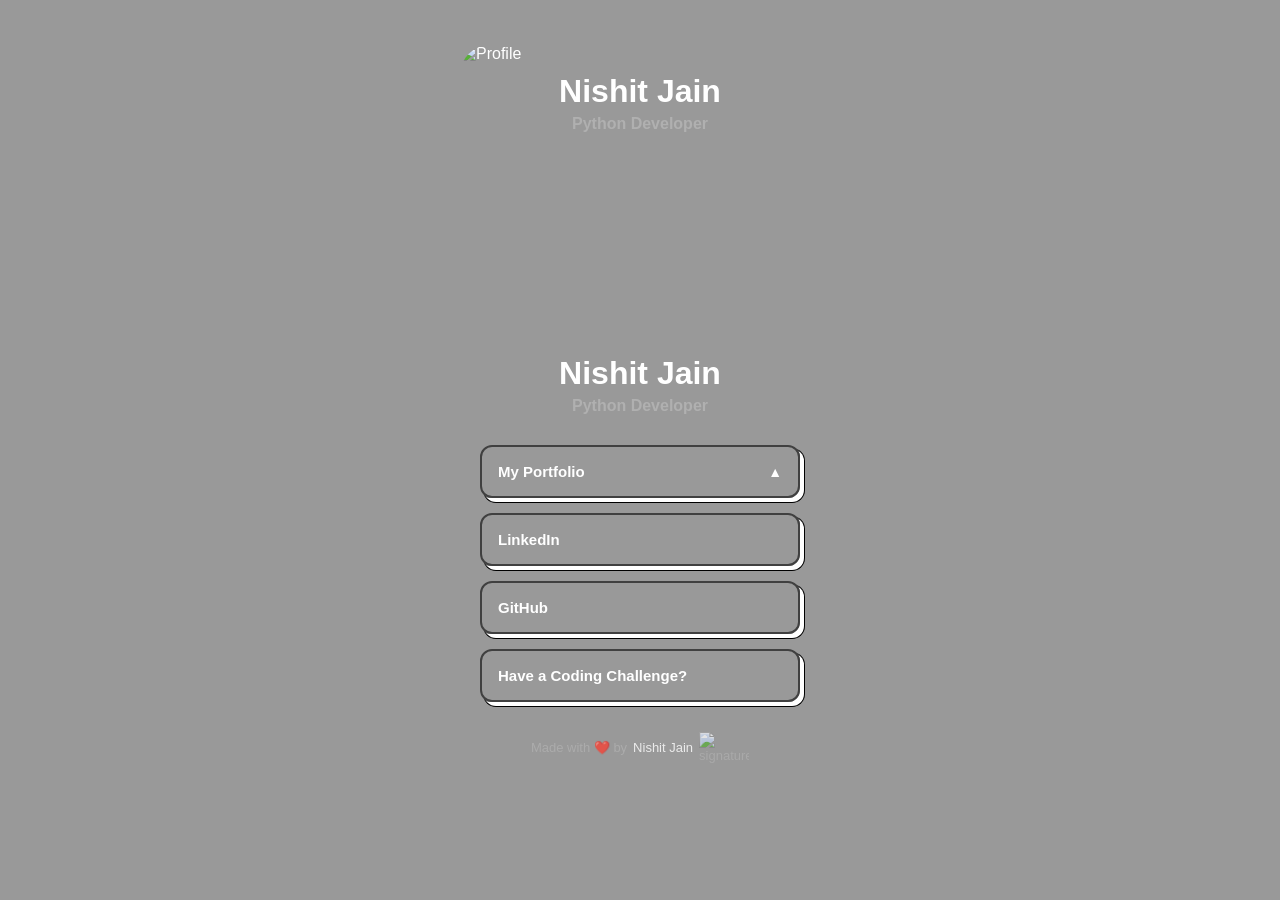
==== index.html @ 01e94993 "Add files via upload" ====
<!DOCTYPE html>
<html lang="en">
<head>
    <meta charset="UTF-8">
    <meta name="viewport" content="width=device-width, initial-scale=1.0">
    <title>Nishit</title>
    <link rel="icon" type="image/png" href="image/favicon_io (1)/android-chrome-192x192.png"> 
    <link rel="stylesheet" href="style.css">
</head>
<body>
    <div class="container">
        <div class="hero-section">
            <img src="image/image1.png" alt="Profile" class="hero-image">
            <div class="hero-overlay">
                <h1 class="name">Nishit Jain</h1>
                <p class="title">Python Developer</p>
            </div>
        </div>

        <div class="hero-overlay1">
            <h1 class="name">Nishit Jain</h1>
            <p class="title">Python Developer</p>
        </div>


        <!-- Links Section -->
        <div class="links-section">
            <!-- Portfolio Button - Expands when clicked -->
            <button class="portfolio-btn button-50" onclick="togglePortfolio()">
                <span>My Portfolio</span>
                <span id="arrow">▲</span>
            </button>

            <div id="portfolioContent">
                <div class="portfolio-box">
                    <img src="image/pf.png" alt="Portfolio" class="portfolio-image">
                    <p class="portfolio-text">
                        Hi, I'm Nishit Jain, a Computer Science & Engineering student. I enjoy building smart, scalable, and visually clean digital solutions.
                    </p>
                        <a href="https://nishitjainportfolio.netlify.app/" target="_blank">
                        <button class="button-51" onclick="alert('Opening portfolio...')">Portfolio</button>
                    </a>
                </div>
            </div>

            <!-- Other Links -->
            <a href="https://www.linkedin.com/in/nishitjain024/" class="portfolio-btn button-50">LinkedIn</a>
            <a href="https://github.com/Nishit240/" class="portfolio-btn button-50">GitHub</a>
            <button class="portfolio-btn button-50" onclick="openModal()">Have a Coding Challenge?</button>
        </div>
    </div>

    <!-- Contact Modal -->
    <div class="modal" id="contactModal">
        <div class="modal-content">
            <div class="modal-header">
                <h2 class="modal-title">Have a Coding Challenge?</h2>
                <button class="modal-close" onclick="closeModal()">✕</button>
            </div>

            <form onsubmit="handleSubmit(event)">
                <div class="form-group">
                    <input type="text" class="form-input" placeholder="Name" required>
                </div>
                <div class="form-group">
                    <input type="email" class="form-input" placeholder="Email" required>
                </div>
                <div class="form-group">
                    <textarea class="form-input" placeholder="Message" rows="5" style="resize: none;" required></textarea>
                </div>

                <button type="submit" class=" button-51">Submit</button>

                <div class="modal-footer">
                    <p>By submitting your contact details, you are providing your data to Me.</p>
                </div>
            </form>
        </div>
    </div>
    
    <script src="script.js"></script>
    
    <!-- Footer -->
<div class="footer">
    <p>
        Made with ❤️ by 
        <a href="https://www.linkedin.com/in/nishitjain024/" target="_blank">
            Nishit Jain
        </a>
        <img src="image/signature.png" alt="signature" class="signature">
    </p>
</div>
</body>
</html>
---- style.css ----
* {
            margin: 0;
            padding: 0;
            box-sizing: border-box;
        }

        :root {
            /* --primary: #2d2d2d; */
            --secondary: #2d2d2d;
            /* --accent: #ff6b35; */
            /* --accent-light: #ffa500; */
            --text: #ffffff;
            --text-dim: #b0b0b0;
            --border: #404040;
        }

        body {
        margin: 0;
        padding: 0;
        font-family: 'Segoe UI', Tahoma, Geneva, Verdana, sans-serif;
        color: white; /* Ensure text is visible over the image */
        min-height: 100vh;
        position: relative;
        overflow-x: hidden;
    }

    body::before {
        content: "";
        position: fixed;
        top: 0;
        left: 0;
        width: 100%;
        height: 100%;
        
        /* Your Image Settings */
        background-image: url('image/image2.png');
        background-repeat: no-repeat;
        background-size: cover;
        background-position: center center;
        
        /* The Blur Effect */
        filter: blur(2px); 
        
        /* Behind the content */
        z-index: -1; 
        
        /* Optional: darken the image so text pops more */
        background-color: rgba(0, 0, 0, 0.4); 
        background-blend-mode: darken;
        
        /* Fixes white edges caused by blur */
        transform: scale(1.1); 
    }

        .container {
            max-width: 360px;
            margin: 0 auto;
            padding: 0;
            min-height: 80vh;
            display: flex;
            flex-direction: column;
            background: var(--primary);
        }

        /* Hero Image Section */
        .hero-section {
            width: 100%;
            height: 260px;
            overflow: hidden;
            border-radius: 30px;
            margin-top: 45px;
        }
        
        .hero-image {
            width: 100%;
            object-fit: cover;
            display: block;
        }

        /* Profile Section */
        .profile {
            text-align: center;
            padding: 25px 20px;
            /* background: var(--secondary); */
        }

        .name {
            font-size: 40px;
            font-weight: 700;
            margin-bottom: 5px;
        }

        .title {
            font-size: 18px;
            color: var(--text-dim);
            font-weight: 600;
        }

        /* Links Section */
        .links-section {
            padding: 30px 20px 30px;
            display: flex;
            flex-direction: column;
            gap: 15px;
        }

        /* BUTTON 50 STYLE */
        .button-50 {
        appearance: button;
        background-color: #000;
        border: 1px solid #000;
        border-radius: 30px; 
        box-shadow: #fff 4px 4px 0 0, #000 4px 4px 0 1px;
        color: #fff;
        cursor: pointer;
        font-size: 14px;
        font-weight: 600;
        padding: 14px;
        text-align: center;
        width: 100%;
        transition: 0.2s;
        }

        .button-50:active {
        box-shadow: #fff 2px 2px 0 0, #000 2px 2px 0 1px;
        transform: translate(2px, 2px);
        }

        .button-51 {
        appearance: button;
        border: 1px solid #000;
        border-radius: 30px;
        box-shadow: #000 4px 4px 0 0, #000 4px 4px 0 1px;
        color: #2d2d2d;
        cursor: pointer;
        font-size: 14px;
        font-weight: 600;
        padding: 14px;
        text-align: center;
        width: 100%;
        transition: 0.2s;
        }

        .button-51:active {
        box-shadow: #000 2px 2px 0 0, #000 2px 2px 0 1px;
        border: 1px solid #fff;

        transform: translate(2px, 2px);
        }

        /* Portfolio Button - Collapsed State (Image 2 Style) */
        .portfolio-btn {
            width: 100%;
            padding: 16px;
            border-radius: 12px;
            border: 2px solid var(--border);
            background: transparent;
            color: var(--text);
            font-size: 15px;
            font-weight: 600;
            cursor: pointer;
            display: flex;
            justify-content: space-between;
            align-items: center;
            transition: all 0.3s ease;
            text-decoration: none;
        }

        .portfolio-btn:hover {
            background: rgba(255, 255, 255, 0.05);
        }

        #arrow {
            transition: transform 0.3s ease;
            font-size: 14px;
        }

        #arrow.rotate {
            transform: rotate(180deg);
        }

        /* Portfolio Content - Hidden by default */
        #portfolioContent {
            display: none;
            animation: expandDown 0.4s ease-out;
        }

        #portfolioContent.active {
            display: block;
        }

        @keyframes expandDown {
            from {
                opacity: 0;
                transform: translateY(-10px);
            }
            to {
                opacity: 1;
                transform: translateY(0);
            }
        }

        /* Portfolio Box - Expanded State (Image 1 Style) */
        .portfolio-box {
            padding: 20px;
            border-radius: 12px;
            border: 2px solid #fff;
            background: var(--secondary);
            margin-bottom: 15px;
        }

        .portfolio-image {
            width: 100%;
            height: 160px;
            object-fit: cover;
            border-radius: 12px;
            margin-bottom: 15px;
            display: block;
        }

        .portfolio-text {
            font-size: 13px;
            color: var(--text-dim);
            line-height: 1.6;
            margin-bottom: 15px;
        }

        .portfolio-open-btn {
            width: 100%;
            padding: 12px;
            border-radius: 30px;
            border: none;
            background: #dcdcdc;
            color: #2d2d2d;
            font-weight: 600;
            font-size: 14px;
            cursor: pointer;
            transition: all 0.3s ease;
        }

        .portfolio-open-btn:hover {
            background: #ffffff;
            transform: translateY(-2px);
        }

        /* Other Link Buttons */
        .link-btn {
            width: 100%;
            padding: 16px;
            border-radius: 40px;
            border: 2px solid var(--border);
            background: transparent;
            color: var(--text);
            text-decoration: none;
            font-size: 15px;
            font-weight: 600;
            text-align: center;
            cursor: pointer;
            transition: all 0.3s ease;
            display: block;
        }

        .link-btn:hover {
            background: rgba(255, 255, 255, 0.05);
        }

        /* Modal */
        .modal {
            display: none;
            position: fixed;
            top: 0;
            left: 0;
            right: 0;
            bottom: 0;
            background: rgba(0, 0, 0, 0.7);
            z-index: 1000;
            align-items: flex-end;
            animation: fadeIn 0.3s ease;
        }

        .modal.active {
            display: flex;
        }

        .modal-content {
            background: var(--secondary);
            padding: 30px 20px;
            justify-content: center;
            border-radius: 20px 20px 0 0;
            animation: slideUp 0.4s ease-out;
            max-height: 90vh;
            overflow-y: auto;
            text-align: center;
            margin: 0 auto
        }

        .modal-header {
            display: flex;
            justify-content: space-between;
            align-items: center;
            margin-bottom: 24px;
        }

        .modal-title {
            font-size: 18px;
            font-weight: 700;
        }

.modal-close {
    background: none;
    border: none;
    color: var(--text);
    font-size: 22px;
    cursor: pointer;
    transition: all 0.3s ease;
}

/* hover animation */
.modal-close:hover {
    color: #ff4d4d;
    transform: rotate(90deg) scale(1.2);
}

/* click animation */
.modal-close:active {
    transform: rotate(90deg) scale(0.9);
}

        .form-group {
            margin-bottom: 16px;
        }

        .form-input {
            width: 100%;
            padding: 12px;
            background: var(--primary);
            border: 1px solid var(--border);
            border-radius: 8px;
            color: var(--text);
            font-size: 14px;
            font-family: inherit;
            transition: all 0.3s ease;
        }

        .form-input:focus {
            outline: none;
            border-color: var(--accent);
        }

        .form-input::placeholder {
            color: var(--text-dim);
        }

        .modal-footer {
            margin-top: 20px;
            font-size: 12px;
            color: var(--text-dim);
            line-height: 1.6;
        }

        .submit-btn {
            width: 100%;
            padding: 12px;
            background: #ffffff;
            border: none;
            border-radius: 30px;
            color: #2d2d2d;
            font-weight: 600;
            font-size: 14px;
            cursor: pointer;
            margin-top: 20px;
            transition: all 0.3s ease;
        }

        .submit-btn:hover {
            background: #dcdcdc;
            transform: translateY(-2px);
        }

        /* Animations */
        @keyframes fadeIn {
            from {
                opacity: 0;
            }
            to {
                opacity: 1;
            }
        }

        @keyframes slideUp {
            from {
                transform: translateY(100%);
            }
            to {
                transform: translateY(0);
            }
        }

        /* HERO FIX */
.hero-section {
    position: relative;
    width: 100%;
    height: 300px; /* adjust if needed */
    overflow: hidden;
}

/* IMAGE FULL COVER */
.hero-image {
    width: 100%;
    /* height: 100%; */
    object-fit: cover;
}

/* 🔥 TEXT OVER IMAGE (BOTTOM) */
.hero-overlay {
    position: relative;   /* 🔥 KEY CHANGE */
    width: 100%;
    margin-top: 10px;
    text-align: center;
}
.hero-section {
    margin-bottom: 10px;
}

/* TEXT STYLE */
.hero-overlay .name {
    font-size: 32px;
    font-weight: 700;
}

.hero-overlay .title {
    font-size: 16px;
    color: #b0b0b0;
}

/* 🔥 TEXT OVER IMAGE (BOTTOM) */
.hero-overlay1 {
    position: relative;   /* 🔥 KEY CHANGE */
    width: 100%;
    text-align: center;
}
.hero-overlay1 .name {
    font-size: 32px;
    font-weight: 700;
}

.hero-overlay1 .title {
    font-size: 16px;
    color: #b0b0b0;
}
        /* Responsive */
        @media (max-width: 480px) {
            .container {
                max-width: 100%;
            }

            .name {
                font-size: 30px;
                z-index: 1000;
            }
            .hero-section {
                width: 100%;
                height: 270px;
                overflow: hidden;
                border-radius: 0%;
                margin-top: 0px;
            }

            .hero-image {
                width: 100%;
                object-fit: cover;
                display: block;

            }
            .hero-overlay {
                padding-bottom: 4px;
                position: absolute;
                bottom: 0;
                width: 100%;
                margin-top: 10px;
                text-align: center;
                background: none;
            }
            
            .hero-section {
                position: relative;
                overflow: hidden;
            }
            .hero-image {
                width: 100%;
                object-fit: cover;
                display: block;

                /* 🔥 SMOOTHER FADE LIKE IMAGE 2 */
                -webkit-mask-image: linear-gradient(
                    to bottom,
                    rgba(0,0,0,1) 60%,
                    rgba(0,0,0,0.3) 80%,
                    rgba(0,0,0,0) 100%
                );

                /* mask-image: linear-gradient(
                    to bottom,
                    rgba(0,0,0,46) 38%,
                    rgba(1,1,0,-0.7) 68%,
                    rgba(42,20,21,0) 70%
                ) */
                mask-image: linear-gradient(
                    to bottom,
                    rgba(0,0,0,46) 9%,
                    rgba(1,1,0,-0.7) 45%,
                    rgba(42,20,21,0) 49%
                )
            }


            /* 🔥 TEXT OVER IMAGE (BOTTOM) */
            .hero-overlay1 {
                position: absolute;
                width: 0%;
            }
            .hero-overlay1 .name {
                font-size: 0px;
                font-weight: 0;
            }

            .hero-overlay1 .title {
                font-size: 0px;            }
        }


.footer {
    text-align: center;
    padding: 0px 0px 10px 0px;
    color: #b0b0b0;
    font-size: 13px;
    margin-top: auto;
}

.footer p {
    opacity: 0.8;
    transition: 0.3s;
    display: flex;
    justify-content: center;
    align-items: center;
    gap: 6px; /* spacing between text & image */
    flex-wrap: wrap;
}

.footer a {
    color: #fff;
    text-decoration: none;
    transition: 0.3s;
}

.footer a:hover {
    opacity: 1;
}

/* SIGNATURE FIX */
.signature {
    width: 50px;
    height: auto;
    object-fit: contain;
    opacity: 0.9;
}
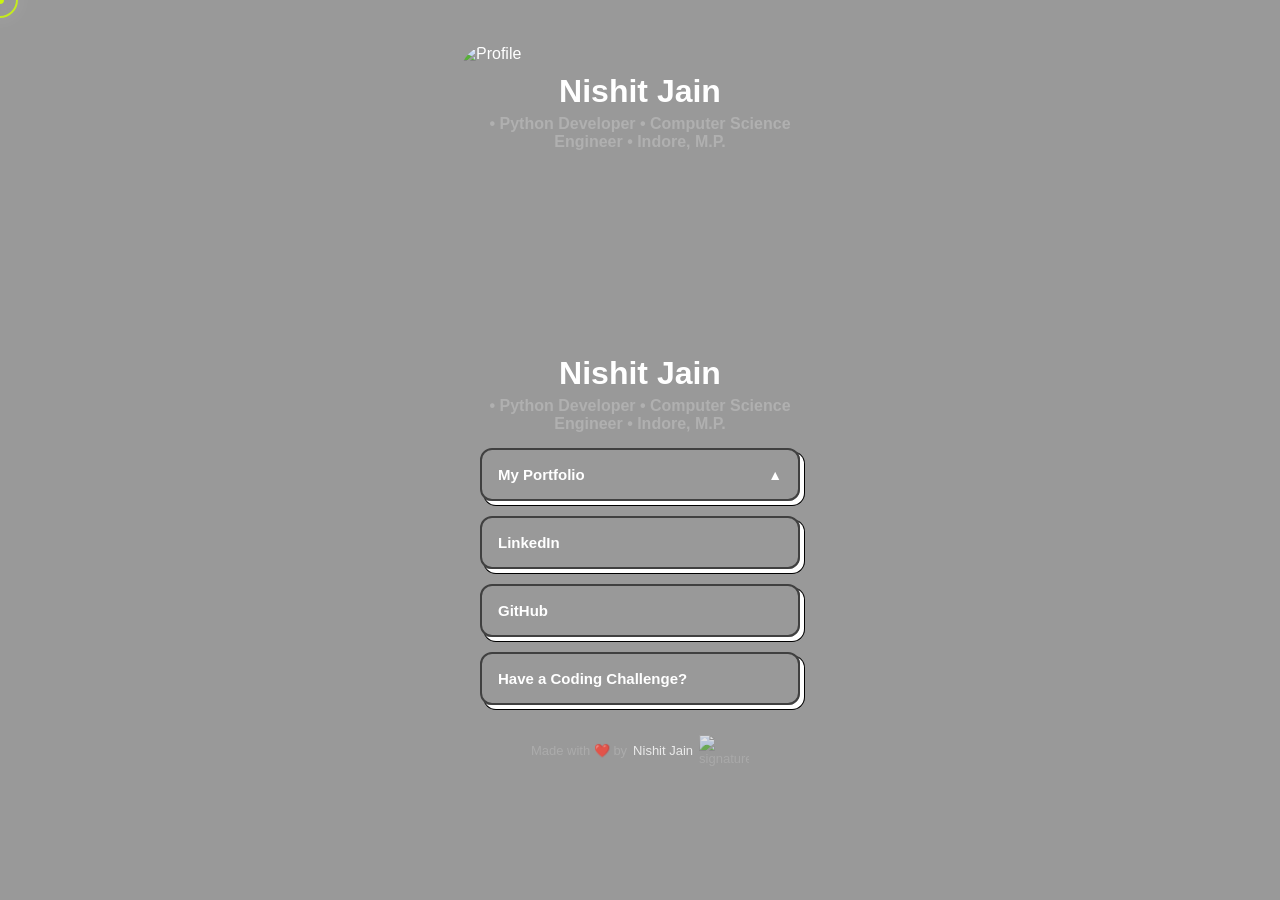
==== commit d92a6ea9: "Add files via upload" ====
--- a/index.html
+++ b/index.html
@@ -13,13 +13,13 @@
             <img src="image/image1.png" alt="Profile" class="hero-image">
             <div class="hero-overlay">
                 <h1 class="name">Nishit Jain</h1>
-                <p class="title">Python Developer</p>
+                <p class="title">• Python Developer • Computer Science Engineer • Indore, M.P.</p>
             </div>
         </div>
 
         <div class="hero-overlay1">
             <h1 class="name">Nishit Jain</h1>
-            <p class="title">Python Developer</p>
+            <p class="title">• Python Developer • Computer Science Engineer • Indore, M.P.</p>
         </div>
 
 
@@ -79,7 +79,12 @@
     </div>
     
     <script src="script.js"></script>
-    
+
+    <!-- Custom Cursor Elements -->
+    <div class="cursor"></div>
+    <div class="cursor-follower"></div>
+    <div class="cursor-text"></div>
+
     <!-- Footer -->
 <div class="footer">
     <p>
--- a/style.css
+++ b/style.css
@@ -3,6 +3,158 @@
             padding: 0;
             box-sizing: border-box;
         }
+body {
+    cursor: none;
+}
+/* Custom Cursor Styles */
+.cursor {
+    width: 8px;
+    height: 8px;
+    background: rgba(208, 255, 0, 0.9);
+    border-radius: 50%;
+    position: fixed;
+    pointer-events: none;
+    z-index: 9999;
+    transform: translate(-50%, -50%);
+    transition: width 0.2s ease, height 0.2s ease, background 0.2s ease, transform 0.2s ease;
+}
+
+.cursor-follower {
+    width: 36px;
+    height: 36px;
+    border: 2px solid rgba(255, 255, 255, 0);
+    border-radius: 50%;
+    position: fixed;
+    pointer-events: none;
+    z-index: 9998;
+    transform: translate(-50%, -50%);
+    animation: pulse 3s infinite;
+    transition: width 0.3s ease, height 0.3s ease, border 0.3s ease, transform 0.3s ease;
+}
+
+@keyframes pulse {
+    0% {
+        transform: translate(-50%, -50%) scale(1);
+    }
+    50% {
+        transform: translate(-50%, -50%) scale(1.2);
+    }
+    100% {
+        transform: translate(-50%, -50%) scale(1);
+    }
+}
+
+/* Hover effects for interactive elements */
+.cursor-active,
+.cursor-follower-active {
+    width: 14px !important;
+    height: 14px !important;
+    background: rgba(255, 255, 255, 0) !important;
+    transform: translate(-50%, -50%) scale(1.2) !important;
+}
+
+.cursor-follower-active {
+    width: 40px !important;
+    height: 40px !important;
+    border: 2px solid rgba(0, 0, 0, 0.6) !important;
+    transform: translate(-50%, -50%) scale(1.1) !important;
+}
+
+/* Trail effect */
+.cursor-trail {
+    position: fixed;
+    pointer-events: none;
+    z-index: 9997;
+    transform: translate(-50%, -50%);
+    border-radius: 50%;
+    transition: opacity 0.2s ease;
+}
+
+/* Cursor text */
+.cursor-text {
+    display: none;
+}
+
+
+/* 💥 MAIN RIPPLE */
+/* .cursor-click {
+    position: fixed;
+    width: 30px;
+    height: 30px;
+    border: 2px solid rgba(208, 255, 0, 0.9);
+        box-shadow: 0 0 20px rgba(208, 255, 0, 0.8),
+                0 0 40px rgba(208, 255, 0, 0.4);
+    border-radius: 50%;
+    pointer-events: none;
+    z-index: 9996;
+    animation: clickAnim 0.5s ease-out forwards;
+}
+
+.cursor-click::before {
+    content: "";
+    position: absolute;
+    inset: 0;
+    border-radius: 50%;
+    border: 2px solid rgba(208, 255, 0, 0.4);
+    animation: clickOuter 0.6s ease-out forwards;
+}
+
+.cursor-click::after {
+    content: "";
+    position: absolute;
+    inset: 6px;
+    border-radius: 50%;
+    background: rgba(208, 255, 0, 0.6);
+    animation: clickFlash 0.3s ease-out forwards;
+}
+
+@keyframes clickAnim {
+    0% {
+        transform: scale(0.3);
+        opacity: 1;
+    }
+    100% {
+        transform: scale(2.5);
+        opacity: 0;
+    }
+}
+
+@keyframes clickOuter {
+    0% {
+        transform: scale(1);
+        opacity: 0.6;
+    }
+    100% {
+        transform: scale(3.5);
+        opacity: 0;
+    }
+}
+
+@keyframes clickFlash {
+    0% {
+        opacity: 1;
+        transform: scale(0.5);
+    }
+    100% {
+        opacity: 0;
+        transform: scale(1.5);
+    }
+}
+*/
+
+/* 🌊 LIQUID GLOW */
+.cursor-follower {
+    border: 2px solid rgba(208, 255, 0, 0.8) !important;
+    backdrop-filter: blur(4px);
+    box-shadow: 0 0 20px rgba(255,255,255,0.1);
+}
+
+
+/* 🎮 SPEED REACTION */
+.cursor-follower-active {
+    border: 2px solid rgba(208, 255, 0, 0.8) !important;
+    box-shadow: 0 0 25px rgba(208, 255, 0, 0.6);
+}
 
         :root {
             /* --primary: #2d2d2d; */
@@ -98,7 +250,7 @@
 
         /* Links Section */
         .links-section {
-            padding: 30px 20px 30px;
+            padding: 15px 20px 30px;
             display: flex;
             flex-direction: column;
             gap: 15px;
@@ -125,6 +277,19 @@
         box-shadow: #fff 2px 2px 0 0, #000 2px 2px 0 1px;
         transform: translate(2px, 2px);
         }
+
+        .button-50:hover {
+        background-color: #fff; 
+        color: rgba(208, 255, 0, 0.8);
+        box-shadow: rgba(208, 255, 0, 0.8) 4px 4px 0 0, #000 4px 4px 0 1px;
+    }
+    
+    .button-51:hover {
+        background-color: #fff; 
+        color: rgba(166, 204, 0, 0.8);
+        box-shadow: rgba(208, 255, 0, 0.8) 4px 4px 0 0, #000 4px 4px 0 1px;
+        }
+
 
         .button-51 {
         appearance: button;
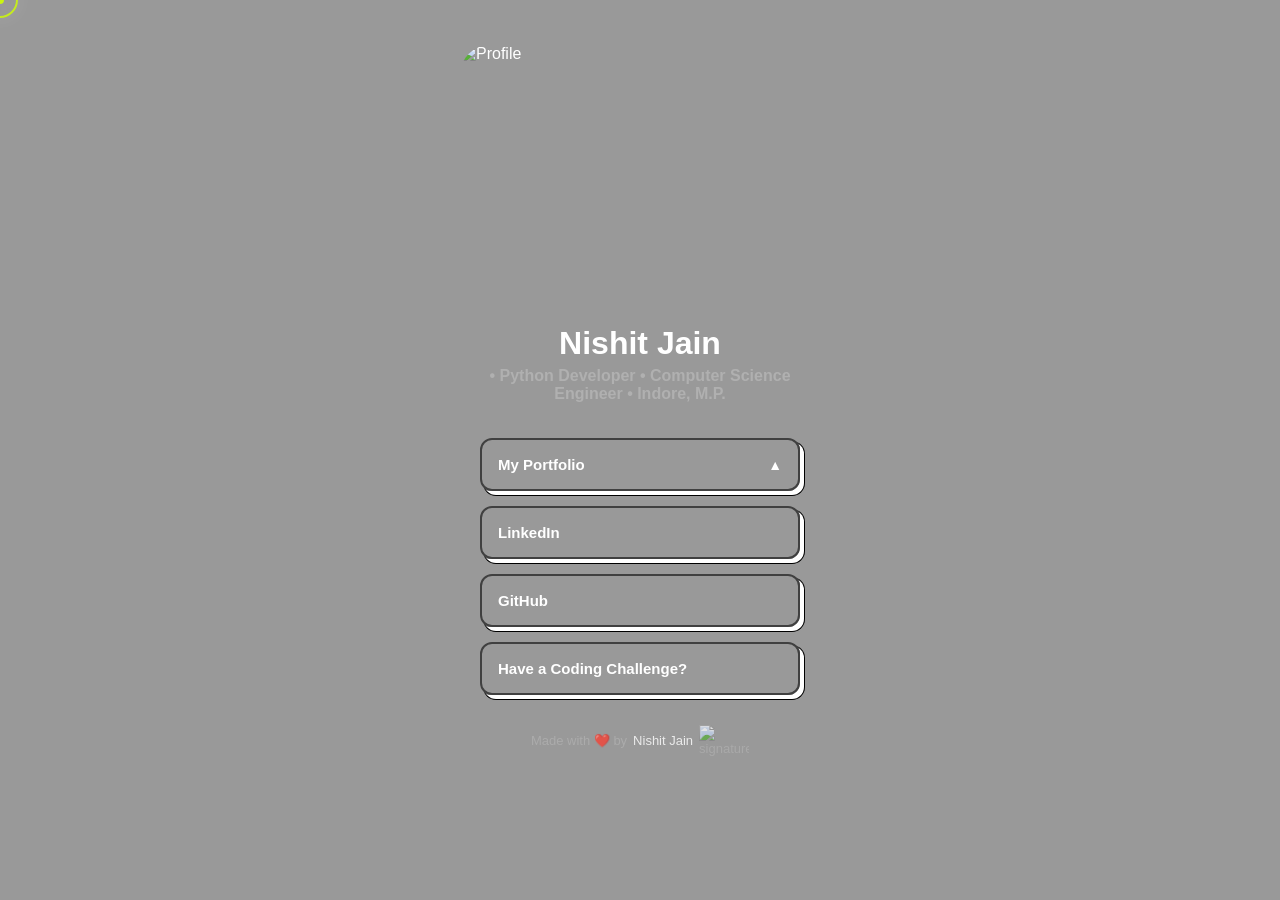
==== commit 678c5425: "Add files via upload" ====
--- a/index.html
+++ b/index.html
@@ -1,32 +1,29 @@
 <!DOCTYPE html>
 <html lang="en">
+
 <head>
     <meta charset="UTF-8">
     <meta name="viewport" content="width=device-width, initial-scale=1.0">
     <title>Nishit</title>
-    <link rel="icon" type="image/png" href="image/favicon_io (1)/android-chrome-192x192.png"> 
+    <link rel="icon" type="image/png" href="image/favicon_io (1)/android-chrome-192x192.png">
     <link rel="stylesheet" href="style.css">
 </head>
+
 <body>
-    <div class="container">
-        <div class="hero-section">
+    <main class="container">
+        <header class="hero-section">
             <img src="image/image1.png" alt="Profile" class="hero-image">
             <div class="hero-overlay">
                 <h1 class="name">Nishit Jain</h1>
                 <p class="title">• Python Developer • Computer Science Engineer • Indore, M.P.</p>
             </div>
-        </div>
-
-        <div class="hero-overlay1">
-            <h1 class="name">Nishit Jain</h1>
-            <p class="title">• Python Developer • Computer Science Engineer • Indore, M.P.</p>
-        </div>
-
+        </header>
 
         <!-- Links Section -->
-        <div class="links-section">
+        <section class="links-section">
             <!-- Portfolio Button - Expands when clicked -->
-            <button class="portfolio-btn button-50" onclick="togglePortfolio()">
+            <button class="portfolio-btn button-50" id="portfolioBtn" aria-expanded="false"
+                aria-controls="portfolioContent">
                 <span>My Portfolio</span>
                 <span id="arrow">▲</span>
             </button>
@@ -35,30 +32,30 @@
                 <div class="portfolio-box">
                     <img src="image/pf.png" alt="Portfolio" class="portfolio-image">
                     <p class="portfolio-text">
-                        Hi, I'm Nishit Jain, a Computer Science & Engineering student. I enjoy building smart, scalable, and visually clean digital solutions.
+                        Hi, I'm Nishit Jain, a Computer Science & Engineering student. I enjoy building smart, scalable,
+                        and visually clean digital solutions.
                     </p>
-                        <a href="https://nishitjainportfolio.netlify.app/" target="_blank">
-                        <button class="button-51" onclick="alert('Opening portfolio...')">Portfolio</button>
-                    </a>
+                    <a href="https://nishitjainportfolio.netlify.app/" target="_blank" class="button-51"
+                        style="display: block; text-decoration: none;">Portfolio</a>
                 </div>
             </div>
 
             <!-- Other Links -->
             <a href="https://www.linkedin.com/in/nishitjain024/" class="portfolio-btn button-50">LinkedIn</a>
             <a href="https://github.com/Nishit240/" class="portfolio-btn button-50">GitHub</a>
-            <button class="portfolio-btn button-50" onclick="openModal()">Have a Coding Challenge?</button>
-        </div>
-    </div>
+            <button class="portfolio-btn button-50" id="openModalBtn">Have a Coding Challenge?</button>
+        </section>
+    </main>
 
     <!-- Contact Modal -->
-    <div class="modal" id="contactModal">
+    <div class="modal" id="contactModal" aria-hidden="true" role="dialog">
         <div class="modal-content">
             <div class="modal-header">
                 <h2 class="modal-title">Have a Coding Challenge?</h2>
-                <button class="modal-close" onclick="closeModal()">✕</button>
+                <button class="modal-close" id="closeModalBtn" aria-label="Close modal">✕</button>
             </div>
 
-            <form onsubmit="handleSubmit(event)">
+            <form id="contactForm">
                 <div class="form-group">
                     <input type="text" class="form-input" placeholder="Name" required>
                 </div>
@@ -66,7 +63,8 @@
                     <input type="email" class="form-input" placeholder="Email" required>
                 </div>
                 <div class="form-group">
-                    <textarea class="form-input" placeholder="Message" rows="5" style="resize: none;" required></textarea>
+                    <textarea class="form-input" placeholder="Message" rows="5" style="resize: none;"
+                        required></textarea>
                 </div>
 
                 <button type="submit" class=" button-51">Submit</button>
@@ -77,7 +75,7 @@
             </form>
         </div>
     </div>
-    
+
     <script src="script.js"></script>
 
     <!-- Custom Cursor Elements -->
@@ -86,14 +84,15 @@
     <div class="cursor-text"></div>
 
     <!-- Footer -->
-<div class="footer">
-    <p>
-        Made with ❤️ by 
-        <a href="https://www.linkedin.com/in/nishitjain024/" target="_blank">
-            Nishit Jain
-        </a>
-        <img src="image/signature.png" alt="signature" class="signature">
-    </p>
-</div>
+    <footer class="footer">
+        <p>
+            Made with ❤️ by
+            <a href="https://www.linkedin.com/in/nishitjain024/" target="_blank">
+                Nishit Jain
+            </a>
+            <img src="image/signature.png" alt="signature" class="signature">
+        </p>
+    </footer>
 </body>
+
 </html>
--- a/style.css
+++ b/style.css
@@ -1,11 +1,13 @@
 * {
-            margin: 0;
-            padding: 0;
-            box-sizing: border-box;
-        }
+    margin: 0;
+    padding: 0;
+    box-sizing: border-box;
+}
+
 body {
     cursor: none;
 }
+
 /* Custom Cursor Styles */
 .cursor {
     width: 8px;
@@ -36,9 +38,11 @@
     0% {
         transform: translate(-50%, -50%) scale(1);
     }
+
     50% {
         transform: translate(-50%, -50%) scale(1.2);
     }
+
     100% {
         transform: translate(-50%, -50%) scale(1);
     }
@@ -82,8 +86,8 @@
     width: 30px;
     height: 30px;
     border: 2px solid rgba(208, 255, 0, 0.9);
-        box-shadow: 0 0 20px rgba(208, 255, 0, 0.8),
-                0 0 40px rgba(208, 255, 0, 0.4);
+    box-shadow: 0 0 20px rgba(208, 255, 0, 0.8),
+        0 0 40px rgba(208, 255, 0, 0.4);
     border-radius: 50%;
     pointer-events: none;
     z-index: 9996;
@@ -113,6 +117,7 @@
         transform: scale(0.3);
         opacity: 1;
     }
+
     100% {
         transform: scale(2.5);
         opacity: 0;
@@ -124,6 +129,7 @@
         transform: scale(1);
         opacity: 0.6;
     }
+
     100% {
         transform: scale(3.5);
         opacity: 0;
@@ -135,18 +141,18 @@
         opacity: 1;
         transform: scale(0.5);
     }
+
     100% {
         opacity: 0;
         transform: scale(1.5);
     }
-}
-*/
+} */
 
 /* 🌊 LIQUID GLOW */
 .cursor-follower {
     border: 2px solid rgba(208, 255, 0, 0.8) !important;
     backdrop-filter: blur(4px);
-    box-shadow: 0 0 20px rgba(255,255,255,0.1);
+    box-shadow: 0 0 20px rgba(255, 255, 255, 0.1);
 }
 
 
@@ -156,320 +162,311 @@
     box-shadow: 0 0 25px rgba(208, 255, 0, 0.6);
 }
 
-        :root {
-            /* --primary: #2d2d2d; */
-            --secondary: #2d2d2d;
-            /* --accent: #ff6b35; */
-            /* --accent-light: #ffa500; */
-            --text: #ffffff;
-            --text-dim: #b0b0b0;
-            --border: #404040;
-        }
-
-        body {
-        margin: 0;
-        padding: 0;
-        font-family: 'Segoe UI', Tahoma, Geneva, Verdana, sans-serif;
-        color: white; /* Ensure text is visible over the image */
-        min-height: 100vh;
-        position: relative;
-        overflow-x: hidden;
-    }
-
-    body::before {
-        content: "";
-        position: fixed;
-        top: 0;
-        left: 0;
-        width: 100%;
-        height: 100%;
-        
-        /* Your Image Settings */
-        background-image: url('image/image2.png');
-        background-repeat: no-repeat;
-        background-size: cover;
-        background-position: center center;
-        
-        /* The Blur Effect */
-        filter: blur(2px); 
-        
-        /* Behind the content */
-        z-index: -1; 
-        
-        /* Optional: darken the image so text pops more */
-        background-color: rgba(0, 0, 0, 0.4); 
-        background-blend-mode: darken;
-        
-        /* Fixes white edges caused by blur */
-        transform: scale(1.1); 
-    }
-
-        .container {
-            max-width: 360px;
-            margin: 0 auto;
-            padding: 0;
-            min-height: 80vh;
-            display: flex;
-            flex-direction: column;
-            background: var(--primary);
-        }
-
-        /* Hero Image Section */
-        .hero-section {
-            width: 100%;
-            height: 260px;
-            overflow: hidden;
-            border-radius: 30px;
-            margin-top: 45px;
-        }
-        
-        .hero-image {
-            width: 100%;
-            object-fit: cover;
-            display: block;
-        }
-
-        /* Profile Section */
-        .profile {
-            text-align: center;
-            padding: 25px 20px;
-            /* background: var(--secondary); */
-        }
-
-        .name {
-            font-size: 40px;
-            font-weight: 700;
-            margin-bottom: 5px;
-        }
-
-        .title {
-            font-size: 18px;
-            color: var(--text-dim);
-            font-weight: 600;
-        }
-
-        /* Links Section */
-        .links-section {
-            padding: 15px 20px 30px;
-            display: flex;
-            flex-direction: column;
-            gap: 15px;
-        }
-
-        /* BUTTON 50 STYLE */
-        .button-50 {
-        appearance: button;
-        background-color: #000;
-        border: 1px solid #000;
-        border-radius: 30px; 
-        box-shadow: #fff 4px 4px 0 0, #000 4px 4px 0 1px;
-        color: #fff;
-        cursor: pointer;
-        font-size: 14px;
-        font-weight: 600;
-        padding: 14px;
-        text-align: center;
-        width: 100%;
-        transition: 0.2s;
-        }
-
-        .button-50:active {
-        box-shadow: #fff 2px 2px 0 0, #000 2px 2px 0 1px;
-        transform: translate(2px, 2px);
-        }
-
-        .button-50:hover {
-        background-color: #fff; 
-        color: rgba(208, 255, 0, 0.8);
-        box-shadow: rgba(208, 255, 0, 0.8) 4px 4px 0 0, #000 4px 4px 0 1px;
-    }
-    
-    .button-51:hover {
-        background-color: #fff; 
-        color: rgba(166, 204, 0, 0.8);
-        box-shadow: rgba(208, 255, 0, 0.8) 4px 4px 0 0, #000 4px 4px 0 1px;
-        }
-
-
-        .button-51 {
-        appearance: button;
-        border: 1px solid #000;
-        border-radius: 30px;
-        box-shadow: #000 4px 4px 0 0, #000 4px 4px 0 1px;
-        color: #2d2d2d;
-        cursor: pointer;
-        font-size: 14px;
-        font-weight: 600;
-        padding: 14px;
-        text-align: center;
-        width: 100%;
-        transition: 0.2s;
-        }
-
-        .button-51:active {
-        box-shadow: #000 2px 2px 0 0, #000 2px 2px 0 1px;
-        border: 1px solid #fff;
-
-        transform: translate(2px, 2px);
-        }
-
-        /* Portfolio Button - Collapsed State (Image 2 Style) */
-        .portfolio-btn {
-            width: 100%;
-            padding: 16px;
-            border-radius: 12px;
-            border: 2px solid var(--border);
-            background: transparent;
-            color: var(--text);
-            font-size: 15px;
-            font-weight: 600;
-            cursor: pointer;
-            display: flex;
-            justify-content: space-between;
-            align-items: center;
-            transition: all 0.3s ease;
-            text-decoration: none;
-        }
-
-        .portfolio-btn:hover {
-            background: rgba(255, 255, 255, 0.05);
-        }
-
-        #arrow {
-            transition: transform 0.3s ease;
-            font-size: 14px;
-        }
-
-        #arrow.rotate {
-            transform: rotate(180deg);
-        }
-
-        /* Portfolio Content - Hidden by default */
-        #portfolioContent {
-            display: none;
-            animation: expandDown 0.4s ease-out;
-        }
-
-        #portfolioContent.active {
-            display: block;
-        }
-
-        @keyframes expandDown {
-            from {
-                opacity: 0;
-                transform: translateY(-10px);
-            }
-            to {
-                opacity: 1;
-                transform: translateY(0);
-            }
-        }
-
-        /* Portfolio Box - Expanded State (Image 1 Style) */
-        .portfolio-box {
-            padding: 20px;
-            border-radius: 12px;
-            border: 2px solid #fff;
-            background: var(--secondary);
-            margin-bottom: 15px;
-        }
-
-        .portfolio-image {
-            width: 100%;
-            height: 160px;
-            object-fit: cover;
-            border-radius: 12px;
-            margin-bottom: 15px;
-            display: block;
-        }
-
-        .portfolio-text {
-            font-size: 13px;
-            color: var(--text-dim);
-            line-height: 1.6;
-            margin-bottom: 15px;
-        }
-
-        .portfolio-open-btn {
-            width: 100%;
-            padding: 12px;
-            border-radius: 30px;
-            border: none;
-            background: #dcdcdc;
-            color: #2d2d2d;
-            font-weight: 600;
-            font-size: 14px;
-            cursor: pointer;
-            transition: all 0.3s ease;
-        }
-
-        .portfolio-open-btn:hover {
-            background: #ffffff;
-            transform: translateY(-2px);
-        }
-
-        /* Other Link Buttons */
-        .link-btn {
-            width: 100%;
-            padding: 16px;
-            border-radius: 40px;
-            border: 2px solid var(--border);
-            background: transparent;
-            color: var(--text);
-            text-decoration: none;
-            font-size: 15px;
-            font-weight: 600;
-            text-align: center;
-            cursor: pointer;
-            transition: all 0.3s ease;
-            display: block;
-        }
-
-        .link-btn:hover {
-            background: rgba(255, 255, 255, 0.05);
-        }
-
-        /* Modal */
-        .modal {
-            display: none;
-            position: fixed;
-            top: 0;
-            left: 0;
-            right: 0;
-            bottom: 0;
-            background: rgba(0, 0, 0, 0.7);
-            z-index: 1000;
-            align-items: flex-end;
-            animation: fadeIn 0.3s ease;
-        }
-
-        .modal.active {
-            display: flex;
-        }
-
-        .modal-content {
-            background: var(--secondary);
-            padding: 30px 20px;
-            justify-content: center;
-            border-radius: 20px 20px 0 0;
-            animation: slideUp 0.4s ease-out;
-            max-height: 90vh;
-            overflow-y: auto;
-            text-align: center;
-            margin: 0 auto
-        }
-
-        .modal-header {
-            display: flex;
-            justify-content: space-between;
-            align-items: center;
-            margin-bottom: 24px;
-        }
-
-        .modal-title {
-            font-size: 18px;
-            font-weight: 700;
-        }
+:root {
+    /* --primary: #2d2d2d; */
+    --secondary: #2d2d2d;
+    /* --accent: #ff6b35; */
+    /* --accent-light: #ffa500; */
+    --text: #ffffff;
+    --text-dim: #b0b0b0;
+    --border: #404040;
+}
+
+body {
+    margin: 0;
+    padding: 0;
+    font-family: 'Segoe UI', Tahoma, Geneva, Verdana, sans-serif;
+    color: white;
+    /* Ensure text is visible over the image */
+    min-height: 100vh;
+    position: relative;
+    overflow-x: hidden;
+}
+
+body::before {
+    content: "";
+    position: fixed;
+    top: 0;
+    left: 0;
+    width: 100%;
+    height: 100%;
+
+    /* Your Image Settings */
+    background-image: url('image/image2.png');
+    background-repeat: no-repeat;
+    background-size: cover;
+    background-position: center center;
+
+    /* The Blur Effect */
+    filter: blur(2px);
+
+    /* Behind the content */
+    z-index: -1;
+
+    /* Optional: darken the image so text pops more */
+    background-color: rgba(0, 0, 0, 0.4);
+    background-blend-mode: darken;
+
+    /* Fixes white edges caused by blur */
+    transform: scale(1.1);
+}
+
+.container {
+    max-width: 360px;
+    margin: 0 auto;
+    padding: 0;
+    min-height: 80vh;
+    display: flex;
+    flex-direction: column;
+    background: var(--primary);
+}
+
+/* Hero Image Section - Styles moved to bottom (HERO FIXES) */
+
+/* Profile Section */
+.profile {
+    text-align: center;
+    padding: 25px 20px;
+    /* background: var(--secondary); */
+}
+
+.name {
+    font-size: 40px;
+    font-weight: 700;
+    margin-bottom: 5px;
+}
+
+.title {
+    font-size: 18px;
+    color: var(--text-dim);
+    font-weight: 600;
+}
+
+/* Links Section */
+.links-section {
+    padding: 15px 20px 30px;
+    display: flex;
+    flex-direction: column;
+    gap: 15px;
+}
+
+/* BUTTON 50 STYLE */
+.button-50 {
+    appearance: button;
+    background-color: #000;
+    border: 1px solid #000;
+    border-radius: 30px;
+    box-shadow: #fff 4px 4px 0 0, #000 4px 4px 0 1px;
+    color: #fff;
+    cursor: pointer;
+    font-size: 14px;
+    font-weight: 600;
+    padding: 14px;
+    text-align: center;
+    width: 100%;
+    transition: 0.2s;
+}
+
+.button-50:active {
+    box-shadow: #fff 2px 2px 0 0, #000 2px 2px 0 1px;
+    transform: translate(2px, 2px);
+}
+
+.button-50:hover {
+    background-color: #fff;
+    color: rgba(208, 255, 0, 0.8);
+    box-shadow: rgba(208, 255, 0, 0.8) 4px 4px 0 0, #000 4px 4px 0 1px;
+}
+
+.button-51:hover {
+    background-color: #fff;
+    color: rgba(166, 204, 0, 0.8);
+    box-shadow: rgba(208, 255, 0, 0.8) 4px 4px 0 0, #000 4px 4px 0 1px;
+}
+
+
+.button-51 {
+    appearance: button;
+    background-color: #fff;
+    border: 1px solid #000;
+    border-radius: 30px;
+    box-shadow: #000 4px 4px 0 0, #000 4px 4px 0 1px;
+    color: #2d2d2d;
+    cursor: pointer;
+    font-size: 14px;
+    font-weight: 600;
+    padding: 14px;
+    text-align: center;
+    width: 100%;
+    transition: 0.2s;
+}
+
+.button-51:active {
+    box-shadow: #000 2px 2px 0 0, #000 2px 2px 0 1px;
+    border: 1px solid #fff;
+
+    transform: translate(2px, 2px);
+}
+
+/* Portfolio Button - Collapsed State (Image 2 Style) */
+.portfolio-btn {
+    width: 100%;
+    padding: 16px;
+    border-radius: 12px;
+    border: 2px solid var(--border);
+    background: transparent;
+    color: var(--text);
+    font-size: 15px;
+    font-weight: 600;
+    cursor: pointer;
+    display: flex;
+    justify-content: space-between;
+    align-items: center;
+    transition: all 0.3s ease;
+    text-decoration: none;
+}
+
+.portfolio-btn:hover {
+    background: rgba(255, 255, 255, 0.05);
+}
+
+#arrow {
+    transition: transform 0.3s ease;
+    font-size: 14px;
+}
+
+#arrow.rotate {
+    transform: rotate(180deg);
+}
+
+/* Portfolio Content - Hidden by default */
+#portfolioContent {
+    display: none;
+    animation: expandDown 0.4s ease-out;
+}
+
+#portfolioContent.active {
+    display: block;
+}
+
+@keyframes expandDown {
+    from {
+        opacity: 0;
+        transform: translateY(-10px);
+    }
+
+    to {
+        opacity: 1;
+        transform: translateY(0);
+    }
+}
+
+/* Portfolio Box - Expanded State (Image 1 Style) */
+.portfolio-box {
+    padding: 20px;
+    border-radius: 12px;
+    border: 2px solid #fff;
+    background: var(--secondary);
+    margin-bottom: 15px;
+}
+
+.portfolio-image {
+    width: 100%;
+    height: 160px;
+    object-fit: cover;
+    border-radius: 12px;
+    margin-bottom: 15px;
+    display: block;
+}
+
+.portfolio-text {
+    text-align: center;
+    font-size: 13px;
+    color: var(--text-dim);
+    line-height: 1.6;
+    margin-bottom: 15px;
+}
+
+.portfolio-open-btn {
+    width: 100%;
+    padding: 12px;
+    border-radius: 30px;
+    border: none;
+    background: #dcdcdc;
+    color: #2d2d2d;
+    font-weight: 600;
+    font-size: 14px;
+    cursor: pointer;
+    transition: all 0.3s ease;
+}
+
+.portfolio-open-btn:hover {
+    background: #ffffff;
+    transform: translateY(-2px);
+}
+
+/* Other Link Buttons */
+.link-btn {
+    width: 100%;
+    padding: 16px;
+    border-radius: 40px;
+    border: 2px solid var(--border);
+    background: transparent;
+    color: var(--text);
+    text-decoration: none;
+    font-size: 15px;
+    font-weight: 600;
+    text-align: center;
+    cursor: pointer;
+    transition: all 0.3s ease;
+    display: block;
+}
+
+.link-btn:hover {
+    background: rgba(255, 255, 255, 0.05);
+}
+
+/* Modal */
+.modal {
+    display: none;
+    position: fixed;
+    top: 0;
+    left: 0;
+    right: 0;
+    bottom: 0;
+    background: rgba(0, 0, 0, 0.7);
+    z-index: 1000;
+    align-items: flex-end;
+    animation: fadeIn 0.3s ease;
+}
+
+.modal.active {
+    display: flex;
+}
+
+.modal-content {
+    background: var(--secondary);
+    padding: 30px 20px;
+    justify-content: center;
+    border-radius: 20px 20px 0 0;
+    animation: slideUp 0.4s ease-out;
+    max-height: 90vh;
+    overflow-y: auto;
+    text-align: center;
+    margin: 0 auto
+}
+
+.modal-header {
+    display: flex;
+    justify-content: space-between;
+    align-items: center;
+    margin-bottom: 24px;
+}
+
+.modal-title {
+    font-size: 18px;
+    font-weight: 700;
+}
 
 .modal-close {
     background: none;
@@ -491,103 +488,104 @@
     transform: rotate(90deg) scale(0.9);
 }
 
-        .form-group {
-            margin-bottom: 16px;
-        }
-
-        .form-input {
-            width: 100%;
-            padding: 12px;
-            background: var(--primary);
-            border: 1px solid var(--border);
-            border-radius: 8px;
-            color: var(--text);
-            font-size: 14px;
-            font-family: inherit;
-            transition: all 0.3s ease;
-        }
-
-        .form-input:focus {
-            outline: none;
-            border-color: var(--accent);
-        }
-
-        .form-input::placeholder {
-            color: var(--text-dim);
-        }
-
-        .modal-footer {
-            margin-top: 20px;
-            font-size: 12px;
-            color: var(--text-dim);
-            line-height: 1.6;
-        }
-
-        .submit-btn {
-            width: 100%;
-            padding: 12px;
-            background: #ffffff;
-            border: none;
-            border-radius: 30px;
-            color: #2d2d2d;
-            font-weight: 600;
-            font-size: 14px;
-            cursor: pointer;
-            margin-top: 20px;
-            transition: all 0.3s ease;
-        }
-
-        .submit-btn:hover {
-            background: #dcdcdc;
-            transform: translateY(-2px);
-        }
-
-        /* Animations */
-        @keyframes fadeIn {
-            from {
-                opacity: 0;
-            }
-            to {
-                opacity: 1;
-            }
-        }
-
-        @keyframes slideUp {
-            from {
-                transform: translateY(100%);
-            }
-            to {
-                transform: translateY(0);
-            }
-        }
-
-        /* HERO FIX */
+.form-group {
+    margin-bottom: 16px;
+}
+
+.form-input {
+    width: 100%;
+    padding: 12px;
+    background: var(--primary);
+    border: 1px solid var(--border);
+    border-radius: 8px;
+    color: var(--text);
+    font-size: 14px;
+    font-family: inherit;
+    transition: all 0.3s ease;
+}
+
+.form-input:focus {
+    outline: none;
+    border-color: var(--accent);
+}
+
+.form-input::placeholder {
+    color: var(--text-dim);
+}
+
+.modal-footer {
+    margin-top: 20px;
+    font-size: 12px;
+    color: var(--text-dim);
+    line-height: 1.6;
+}
+
+.submit-btn {
+    width: 100%;
+    padding: 12px;
+    background: #ffffff;
+    border: none;
+    border-radius: 30px;
+    color: #2d2d2d;
+    font-weight: 600;
+    font-size: 14px;
+    cursor: pointer;
+    margin-top: 20px;
+    transition: all 0.3s ease;
+}
+
+.submit-btn:hover {
+    background: #dcdcdc;
+    transform: translateY(-2px);
+}
+
+/* Animations */
+@keyframes fadeIn {
+    from {
+        opacity: 0;
+    }
+
+    to {
+        opacity: 1;
+    }
+}
+
+@keyframes slideUp {
+    from {
+        transform: translateY(100%);
+    }
+
+    to {
+        transform: translateY(0);
+    }
+}
+
+/* HERO FIXES */
 .hero-section {
     position: relative;
     width: 100%;
-    height: 300px; /* adjust if needed */
-    overflow: hidden;
-}
-
-/* IMAGE FULL COVER */
+    border-radius: 30px;
+    margin-top: 45px;
+    margin-bottom: 20px;
+    display: flex;
+    flex-direction: column;
+}
+
 .hero-image {
     width: 100%;
-    /* height: 100%; */
+    height: 260px;
     object-fit: cover;
-}
-
-/* 🔥 TEXT OVER IMAGE (BOTTOM) */
+    object-position: top;
+    border-radius: 30px;
+}
+
 .hero-overlay {
-    position: relative;   /* 🔥 KEY CHANGE */
-    width: 100%;
-    margin-top: 10px;
-    text-align: center;
-}
-.hero-section {
-    margin-bottom: 10px;
-}
-
-/* TEXT STYLE */
+    position: relative;
+    width: 100%;
+    margin-top: 20px;
+    text-align: center;
+}
+
 .hero-overlay .name {
     font-size: 32px;
     font-weight: 700;
@@ -598,100 +596,56 @@
     color: #b0b0b0;
 }
 
-/* 🔥 TEXT OVER IMAGE (BOTTOM) */
-.hero-overlay1 {
-    position: relative;   /* 🔥 KEY CHANGE */
-    width: 100%;
-    text-align: center;
-}
-.hero-overlay1 .name {
-    font-size: 32px;
-    font-weight: 700;
-}
-
-.hero-overlay1 .title {
-    font-size: 16px;
-    color: #b0b0b0;
-}
-        /* Responsive */
-        @media (max-width: 480px) {
-            .container {
-                max-width: 100%;
-            }
-
-            .name {
-                font-size: 30px;
-                z-index: 1000;
-            }
-            .hero-section {
-                width: 100%;
-                height: 270px;
-                overflow: hidden;
-                border-radius: 0%;
-                margin-top: 0px;
-            }
-
-            .hero-image {
-                width: 100%;
-                object-fit: cover;
-                display: block;
-
-            }
-            .hero-overlay {
-                padding-bottom: 4px;
-                position: absolute;
-                bottom: 0;
-                width: 100%;
-                margin-top: 10px;
-                text-align: center;
-                background: none;
-            }
-            
-            .hero-section {
-                position: relative;
-                overflow: hidden;
-            }
-            .hero-image {
-                width: 100%;
-                object-fit: cover;
-                display: block;
-
-                /* 🔥 SMOOTHER FADE LIKE IMAGE 2 */
-                -webkit-mask-image: linear-gradient(
-                    to bottom,
-                    rgba(0,0,0,1) 60%,
-                    rgba(0,0,0,0.3) 80%,
-                    rgba(0,0,0,0) 100%
-                );
-
-                /* mask-image: linear-gradient(
-                    to bottom,
-                    rgba(0,0,0,46) 38%,
-                    rgba(1,1,0,-0.7) 68%,
-                    rgba(42,20,21,0) 70%
-                ) */
-                mask-image: linear-gradient(
-                    to bottom,
-                    rgba(0,0,0,46) 9%,
-                    rgba(1,1,0,-0.7) 45%,
-                    rgba(42,20,21,0) 49%
-                )
-            }
-
-
-            /* 🔥 TEXT OVER IMAGE (BOTTOM) */
-            .hero-overlay1 {
-                position: absolute;
-                width: 0%;
-            }
-            .hero-overlay1 .name {
-                font-size: 0px;
-                font-weight: 0;
-            }
-
-            .hero-overlay1 .title {
-                font-size: 0px;            }
-        }
+/* Responsive */
+@media (max-width: 480px) {
+    .container {
+        max-width: 100%;
+    }
+
+    .name {
+        font-size: 30px;
+        z-index: 1000;
+    }
+
+    .hero-section {
+        width: 100%;
+        height: 270px;
+        /* fixed height for overlay effect */
+        border-radius: 0%;
+        margin-top: 0px;
+        margin-bottom: 10px;
+        overflow: hidden;
+    }
+
+    .hero-image {
+        width: 100%;
+        height: 188%;
+        /* fill container */
+        object-fit: cover;
+        display: block;
+        border-radius: 0;
+
+        /* 🔥 SMOOTHER FADE LIKE IMAGE 2 */
+        -webkit-mask-image: linear-gradient(to bottom,
+                rgba(0, 0, 0, 1) 60%,
+                rgba(0, 0, 0, 0.3) 80%,
+                rgba(0, 0, 0, 0) 100%);
+        mask-image: linear-gradient(to bottom,
+                rgba(0, 0, 0, 46) 9%,
+                rgba(1, 1, 0, -0.7) 45%,
+                rgba(42, 20, 21, 0) 49%);
+    }
+
+    .hero-overlay {
+        position: absolute;
+        bottom: 0px;
+        width: 100%;
+        padding-bottom: 20px;
+        text-align: center;
+        background: none;
+        margin-top: 0;
+    }
+}
 
 
 .footer {
@@ -708,7 +662,8 @@
     display: flex;
     justify-content: center;
     align-items: center;
-    gap: 6px; /* spacing between text & image */
+    gap: 6px;
+    /* spacing between text & image */
     flex-wrap: wrap;
 }
 
